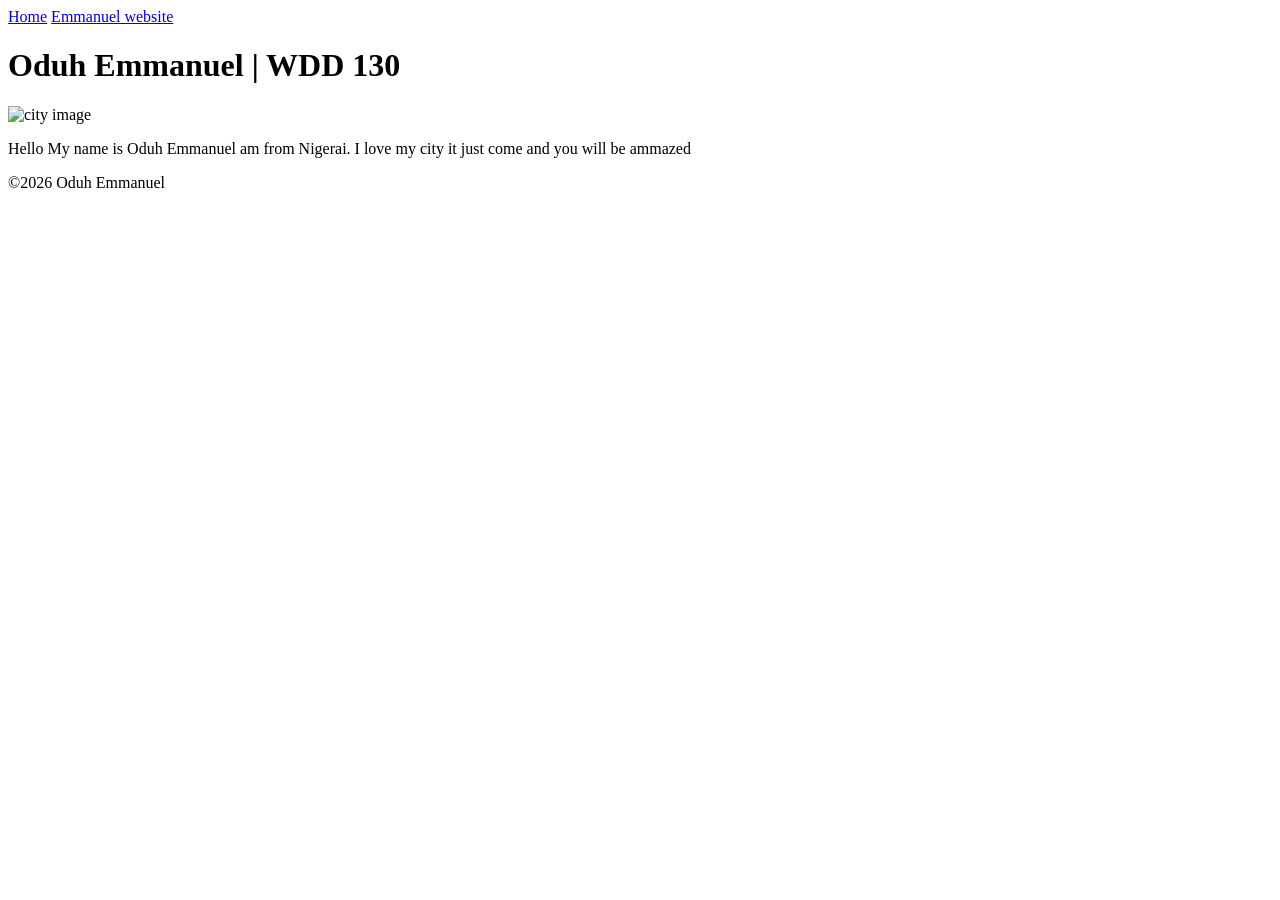
==== week01/favorite-city.html @ 5dd19c72 "Add favorite-city.html with initial content" ====
<!DOCTYPE html>
<html lang="en">
<head>
    <meta charset="UTF-8">
    <meta name="viewport" content="width=device-width, initial-scale=1.0">
    <title>Oduh Emmanuel | WDD 130</title>
<body>
    <header>
        <nav>
            <a href="#">Home</a>
            <a href="wwr/">Emmanuel website</a>
        </nav>
    </header>
    <main>
        <h1>Oduh Emmanuel  | WDD 130</h1>
        <img src="images/city.jpg" alt="city image">
        <p>Hello My name is Oduh Emmanuel am from Nigerai. I love my city it just come and you will be ammazed</p>
    </main>
    <footer>
        <p>©2026 Oduh Emmanuel</p>
    </footer>
</body>
</html>
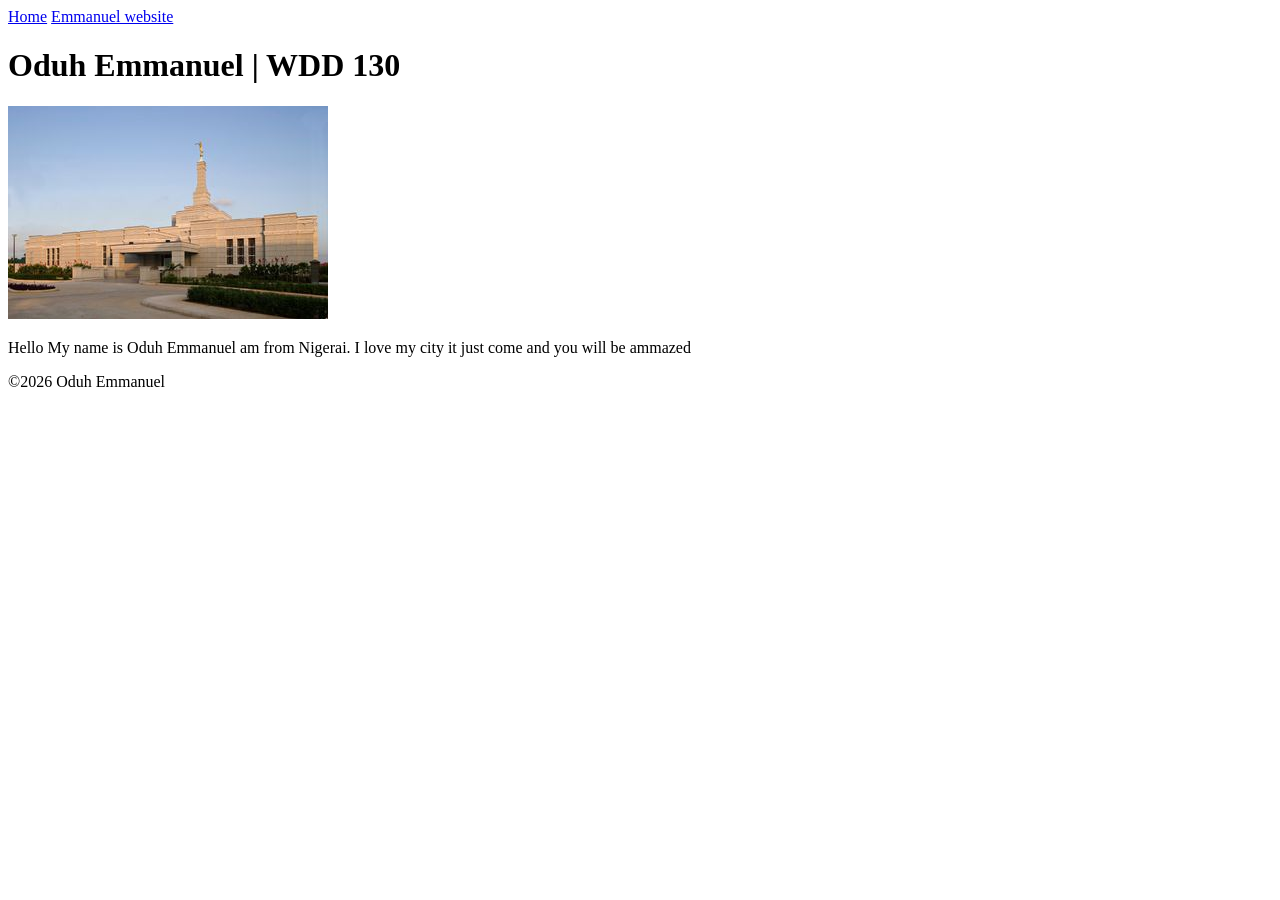
==== commit 2042f8f5: "Update city image in favorite-city.html" ====
--- a/week01/favorite-city.html
+++ b/week01/favorite-city.html
@@ -13,7 +13,7 @@
     </header>
     <main>
         <h1>Oduh Emmanuel  | WDD 130</h1>
-        <img src="images/city.jpg" alt="city image">
+        <img src="images/aba-nigeria-temple.jpeg" alt="city image">
         <p>Hello My name is Oduh Emmanuel am from Nigerai. I love my city it just come and you will be ammazed</p>
     </main>
     <footer>
